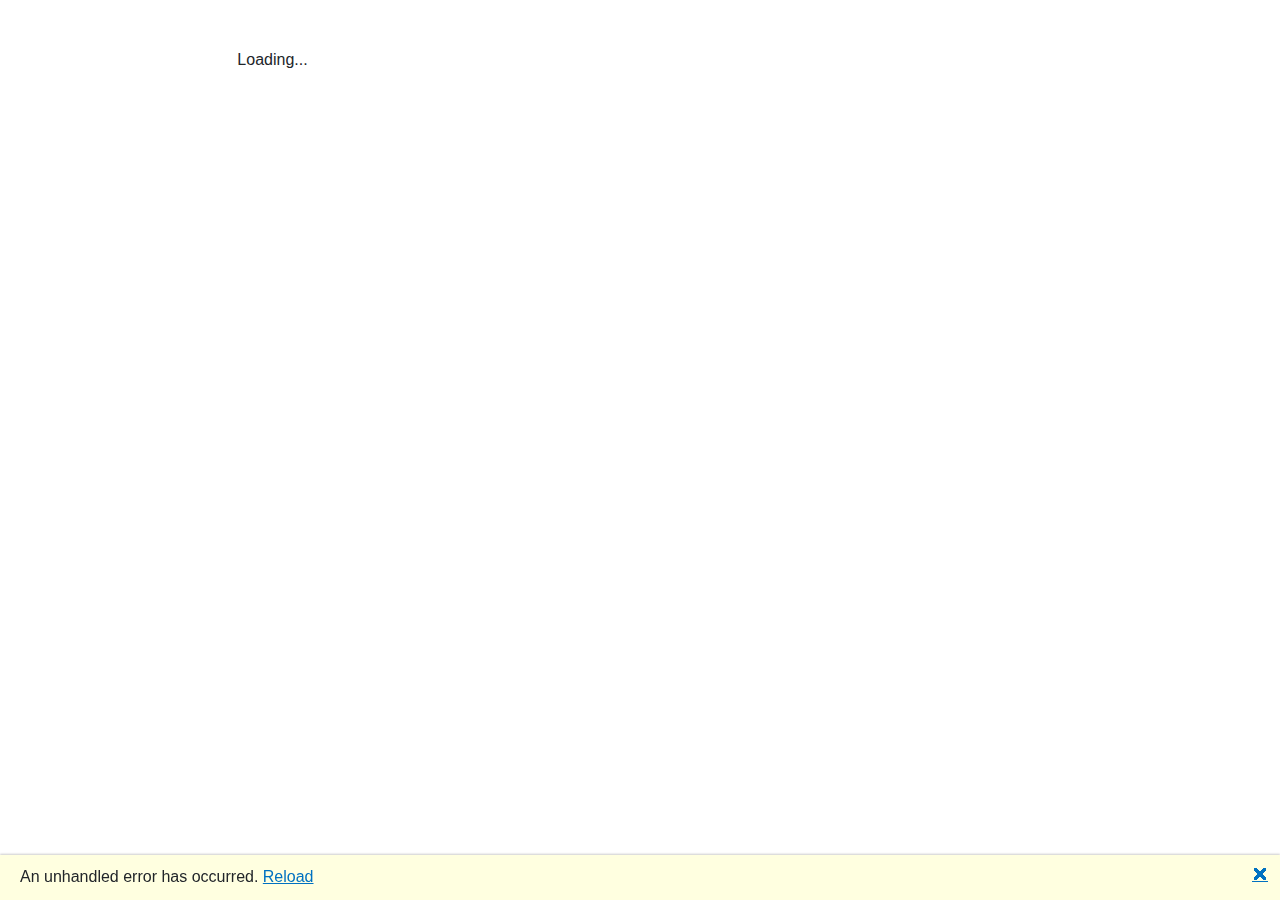
==== index.html @ e8ab21a0 "Deploying to gh-pages from @ warcat/blackout-schedule@0f251ab83e8e1866020d741db0941ae1e802cbfe 🚀" ====
<!DOCTYPE html>
<html lang="en">

<head>
    <meta charset="utf-8" />
    <meta name="viewport" content="width=device-width, initial-scale=1.0, maximum-scale=1.0, user-scalable=no" />
    <title>BlazorScheduleNotifier</title>
    <base href="/" />
    <link href="css/bootstrap/bootstrap.min.css" rel="stylesheet" />
    <link href="css/app.css" rel="stylesheet" />
    <link href="BlazorScheduleNotifier.styles.css" rel="stylesheet" />
    <link href="manifest.json" rel="manifest" />
    <link rel="apple-touch-icon" sizes="512x512" href="icon-512.png" />
    <link rel="apple-touch-icon" sizes="192x192" href="icon-192.png" />
</head>

<body>
    <div id="app">Loading...</div>

    <div id="blazor-error-ui">
        An unhandled error has occurred.
        <a href="" class="reload">Reload</a>
        <a class="dismiss">🗙</a>
    </div>
    <script src="_framework/blazor.webassembly.js"></script>
    <script>navigator.serviceWorker.register('service-worker.js');</script>
</body>

</html>
---- css/app.css ----
﻿@import url('open-iconic/font/css/open-iconic-bootstrap.min.css');

html, body {
    font-family: 'Helvetica Neue', Helvetica, Arial, sans-serif;
}

h1:focus {
    outline: none;
}

a, .btn-link {
    color: #0071c1;
}

.btn-primary {
    color: #fff;
    background-color: #1b6ec2;
    border-color: #1861ac;
}

.content {
    padding-top: 1.1rem;
}

.valid.modified:not([type=checkbox]) {
    outline: 1px solid #26b050;
}

.invalid {
    outline: 1px solid red;
}

.validation-message {
    color: red;
}

#blazor-error-ui {
    background: lightyellow;
    bottom: 0;
    box-shadow: 0 -1px 2px rgba(0, 0, 0, 0.2);
    display: none;
    left: 0;
    padding: 0.6rem 1.25rem 0.7rem 1.25rem;
    position: fixed;
    width: 100%;
    z-index: 1000;
}

    #blazor-error-ui .dismiss {
        cursor: pointer;
        position: absolute;
        right: 0.75rem;
        top: 0.5rem;
    }

.blazor-error-boundary {
    background: url([data-uri]) no-repeat 1rem/1.8rem, #b32121;
    padding: 1rem 1rem 1rem 3.7rem;
    color: white;
}

    .blazor-error-boundary::after {
        content: "An error has occurred."
    }
---- BlazorScheduleNotifier.styles.css ----
/* /Shared/MainLayout.razor.rz.scp.css */
.page[b-ifukc86741] {
    position: relative;
    display: flex;
    flex-direction: column;
}

main[b-ifukc86741] {
    flex: 1;
}

.sidebar[b-ifukc86741] {
    background-image: linear-gradient(180deg, rgb(5, 39, 103) 0%, #3a0647 70%);
}

.top-row[b-ifukc86741] {
    background-color: #f7f7f7;
    border-bottom: 1px solid #d6d5d5;
    justify-content: flex-end;
    height: 3.5rem;
    display: flex;
    align-items: center;
}

    .top-row[b-ifukc86741]  a, .top-row[b-ifukc86741]  .btn-link {
        white-space: nowrap;
        margin-left: 1.5rem;
        text-decoration: none;
    }

    .top-row[b-ifukc86741]  a:hover, .top-row[b-ifukc86741]  .btn-link:hover {
        text-decoration: underline;
    }

    .top-row[b-ifukc86741]  a:first-child {
        overflow: hidden;
        text-overflow: ellipsis;
    }

@media (max-width: 640.98px) {
    .top-row:not(.auth)[b-ifukc86741] {
        display: none;
    }

    .top-row.auth[b-ifukc86741] {
        justify-content: space-between;
    }

    .top-row[b-ifukc86741]  a, .top-row[b-ifukc86741]  .btn-link {
        margin-left: 0;
    }
}

@media (min-width: 641px) {
    .page[b-ifukc86741] {
        flex-direction: row;
    }

    .sidebar[b-ifukc86741] {
        width: 250px;
        height: 100vh;
        position: sticky;
        top: 0;
    }

    .top-row[b-ifukc86741] {
        position: sticky;
        top: 0;
        z-index: 1;
    }

    .top-row.auth[b-ifukc86741]  a:first-child {
        flex: 1;
        text-align: right;
        width: 0;
    }

    .top-row[b-ifukc86741], article[b-ifukc86741] {
        padding-left: 2rem !important;
        padding-right: 1.5rem !important;
    }
}
/* /Shared/NavMenu.razor.rz.scp.css */
.navbar-toggler[b-bejl6hybzz] {
    background-color: rgba(255, 255, 255, 0.1);
}

.top-row[b-bejl6hybzz] {
    height: 3.5rem;
    background-color: rgba(0,0,0,0.4);
}

.navbar-brand[b-bejl6hybzz] {
    font-size: 1.1rem;
}

.oi[b-bejl6hybzz] {
    width: 2rem;
    font-size: 1.1rem;
    vertical-align: text-top;
    top: -2px;
}

.nav-item[b-bejl6hybzz] {
    font-size: 0.9rem;
    padding-bottom: 0.5rem;
}

    .nav-item:first-of-type[b-bejl6hybzz] {
        padding-top: 1rem;
    }

    .nav-item:last-of-type[b-bejl6hybzz] {
        padding-bottom: 1rem;
    }

    .nav-item[b-bejl6hybzz]  a {
        color: #d7d7d7;
        border-radius: 4px;
        height: 3rem;
        display: flex;
        align-items: center;
        line-height: 3rem;
    }

.nav-item[b-bejl6hybzz]  a.active {
    background-color: rgba(255,255,255,0.25);
    color: white;
}

.nav-item[b-bejl6hybzz]  a:hover {
    background-color: rgba(255,255,255,0.1);
    color: white;
}

@media (min-width: 641px) {
    .navbar-toggler[b-bejl6hybzz] {
        display: none;
    }

    .collapse[b-bejl6hybzz] {
        /* Never collapse the sidebar for wide screens */
        display: block;
    }
}
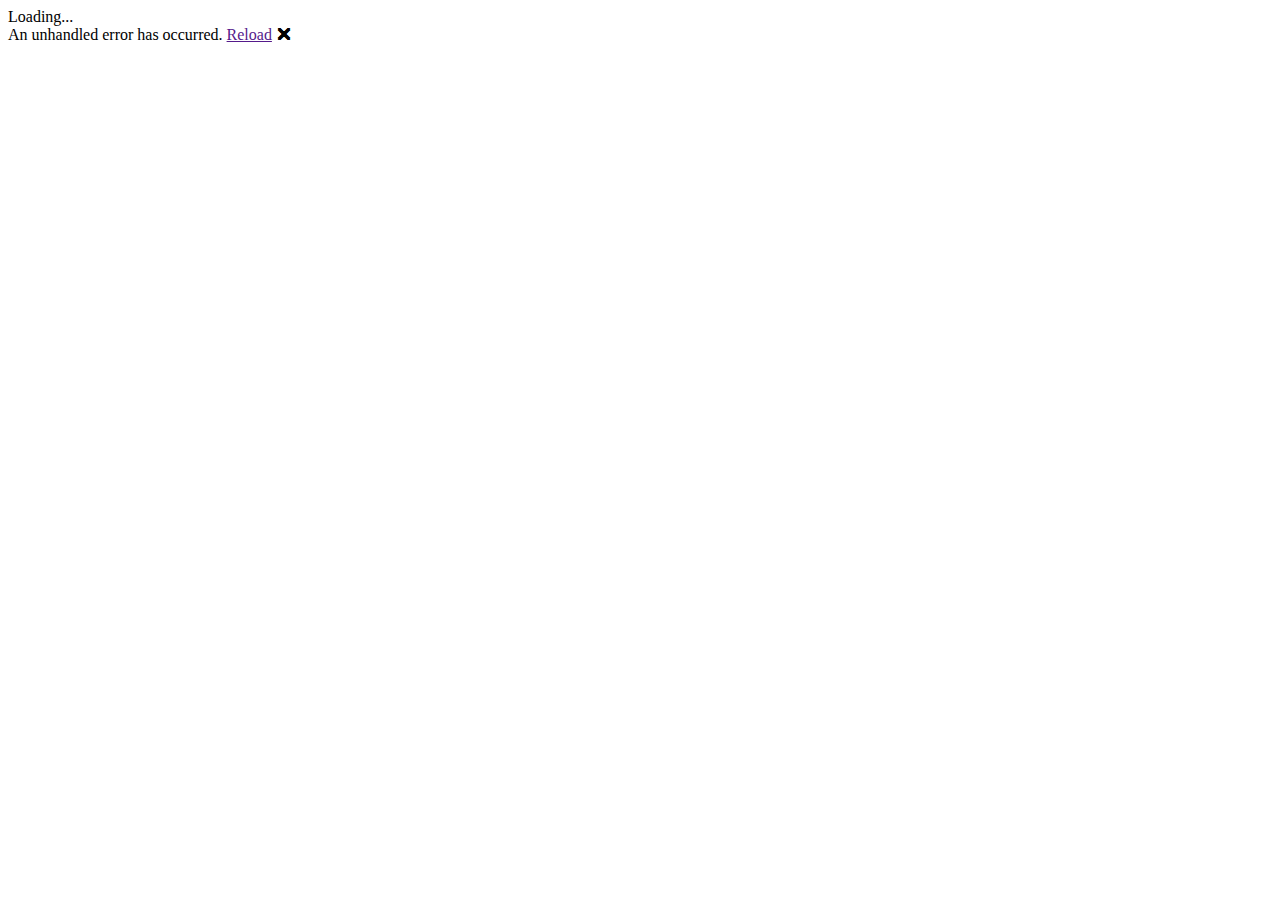
==== commit cc35ae0b: "Deploying to gh-pages from @ warcat/blackout-schedule@5c09b5040d8a385e4c125787e2a959b99bdb8656 🚀" ====
--- a/index.html
+++ b/index.html
@@ -5,7 +5,7 @@
     <meta charset="utf-8" />
     <meta name="viewport" content="width=device-width, initial-scale=1.0, maximum-scale=1.0, user-scalable=no" />
     <title>BlazorScheduleNotifier</title>
-    <base href="/" />
+    <base href="/blackout-schedule/" />
     <link href="css/bootstrap/bootstrap.min.css" rel="stylesheet" />
     <link href="css/app.css" rel="stylesheet" />
     <link href="BlazorScheduleNotifier.styles.css" rel="stylesheet" />
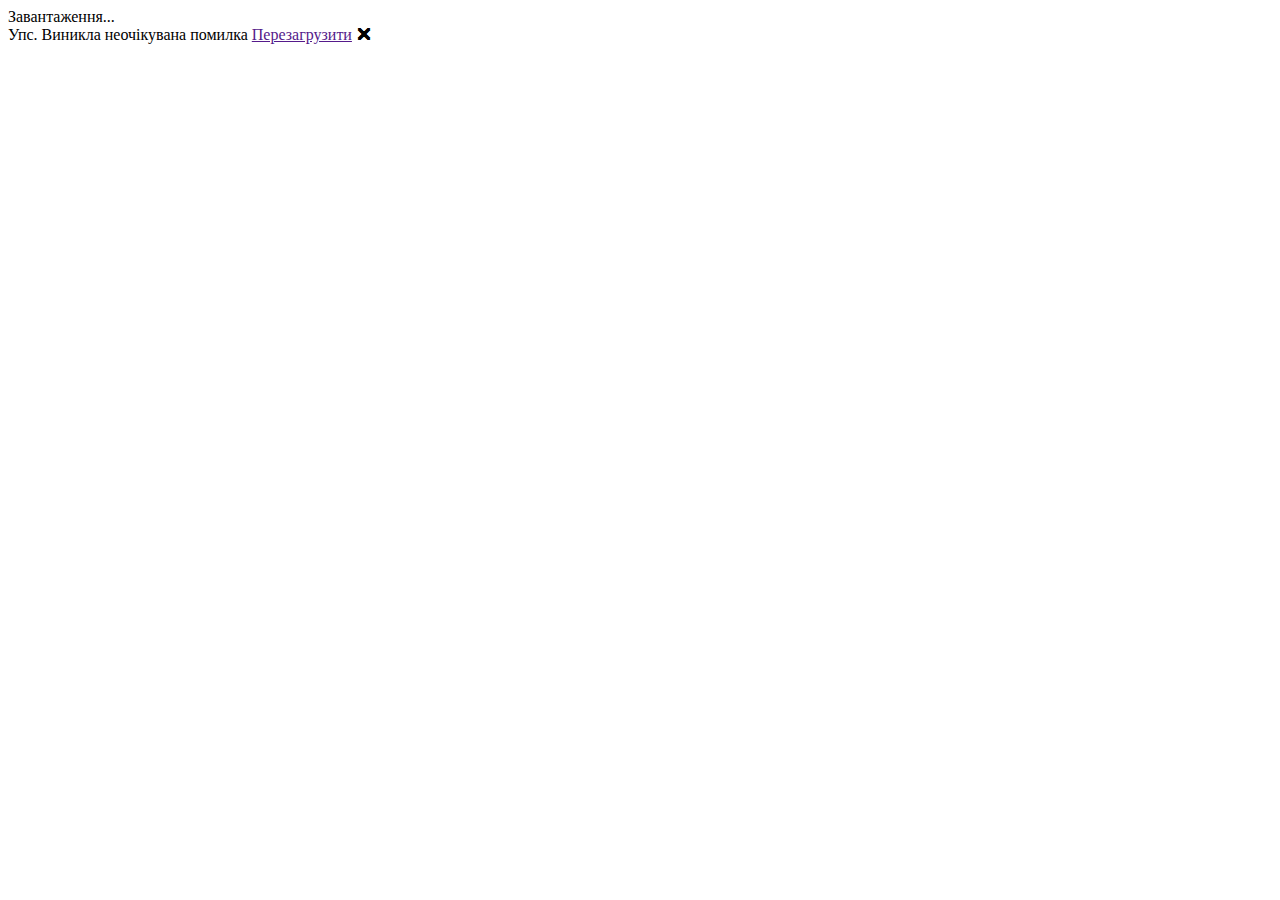
==== commit 17413034: "Deploying to gh-pages from @ warcat/blackout-schedule@a17cdb89bcd62f2f04d6ecae79b48df17e99983a 🚀" ====
--- a/index.html
+++ b/index.html
@@ -15,11 +15,11 @@
 </head>
 
 <body>
-    <div id="app">Loading...</div>
+    <div id="app" class="text-center">Завантаження...</div>
 
     <div id="blazor-error-ui">
-        An unhandled error has occurred.
-        <a href="" class="reload">Reload</a>
+        Упс. Виникла неочікувана помилка
+        <a href="" class="reload">Перезагрузити</a>
         <a class="dismiss">🗙</a>
     </div>
     <script src="_framework/blazor.webassembly.js"></script>
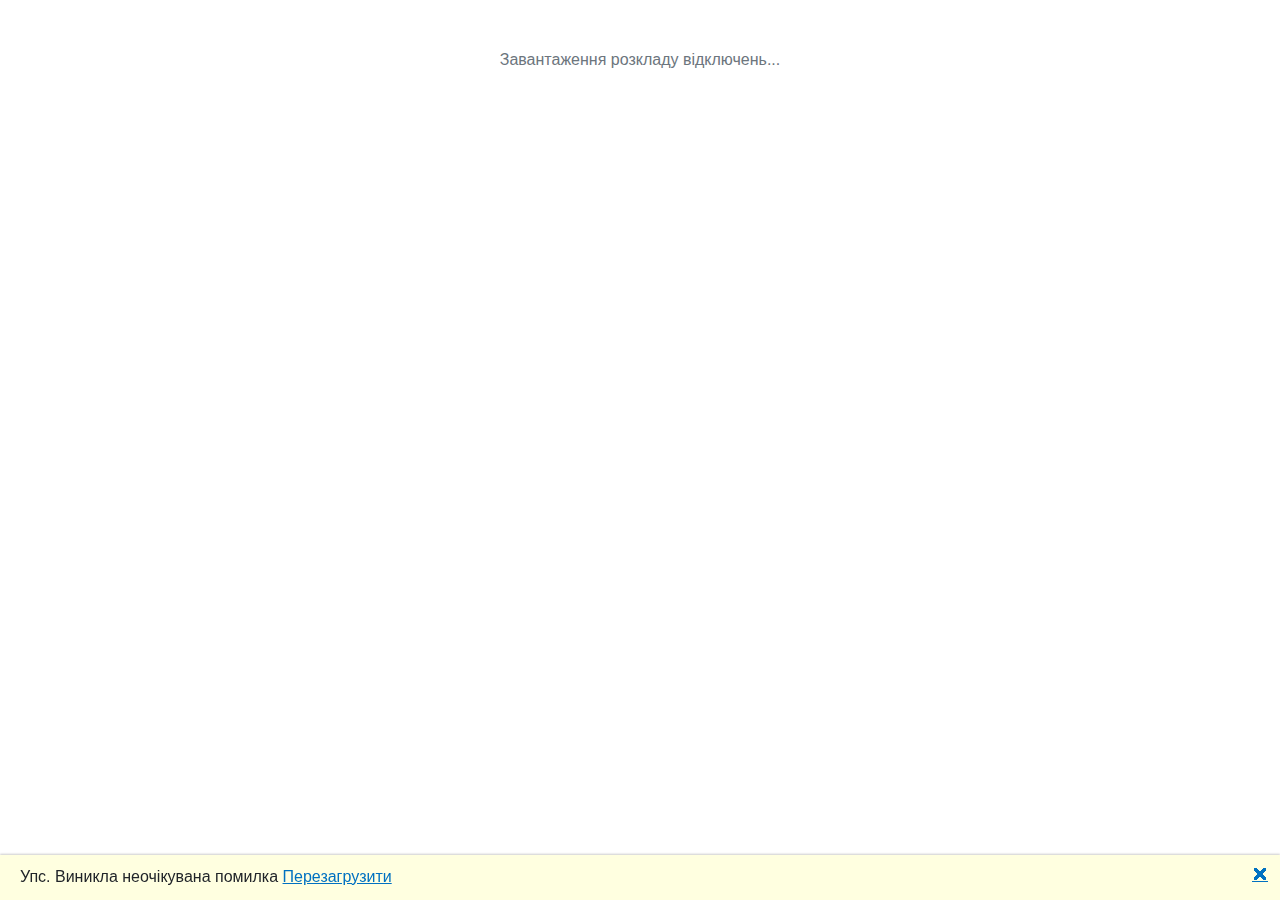
==== commit 8cd247e7: "Deploying to gh-pages from @ warcat/blackout-schedule@33d00447350ccbcb7ebca81b0c82918cccf9001b 🚀" ====
--- a/index.html
+++ b/index.html
@@ -5,7 +5,7 @@
     <meta charset="utf-8" />
     <meta name="viewport" content="width=device-width, initial-scale=1.0, maximum-scale=1.0, user-scalable=no" />
     <title>BlazorScheduleNotifier</title>
-    <base href="/blackout-schedule/" />
+    <base href="/" />
     <link href="css/bootstrap/bootstrap.min.css" rel="stylesheet" />
     <link href="css/app.css" rel="stylesheet" />
     <link href="BlazorScheduleNotifier.styles.css" rel="stylesheet" />
